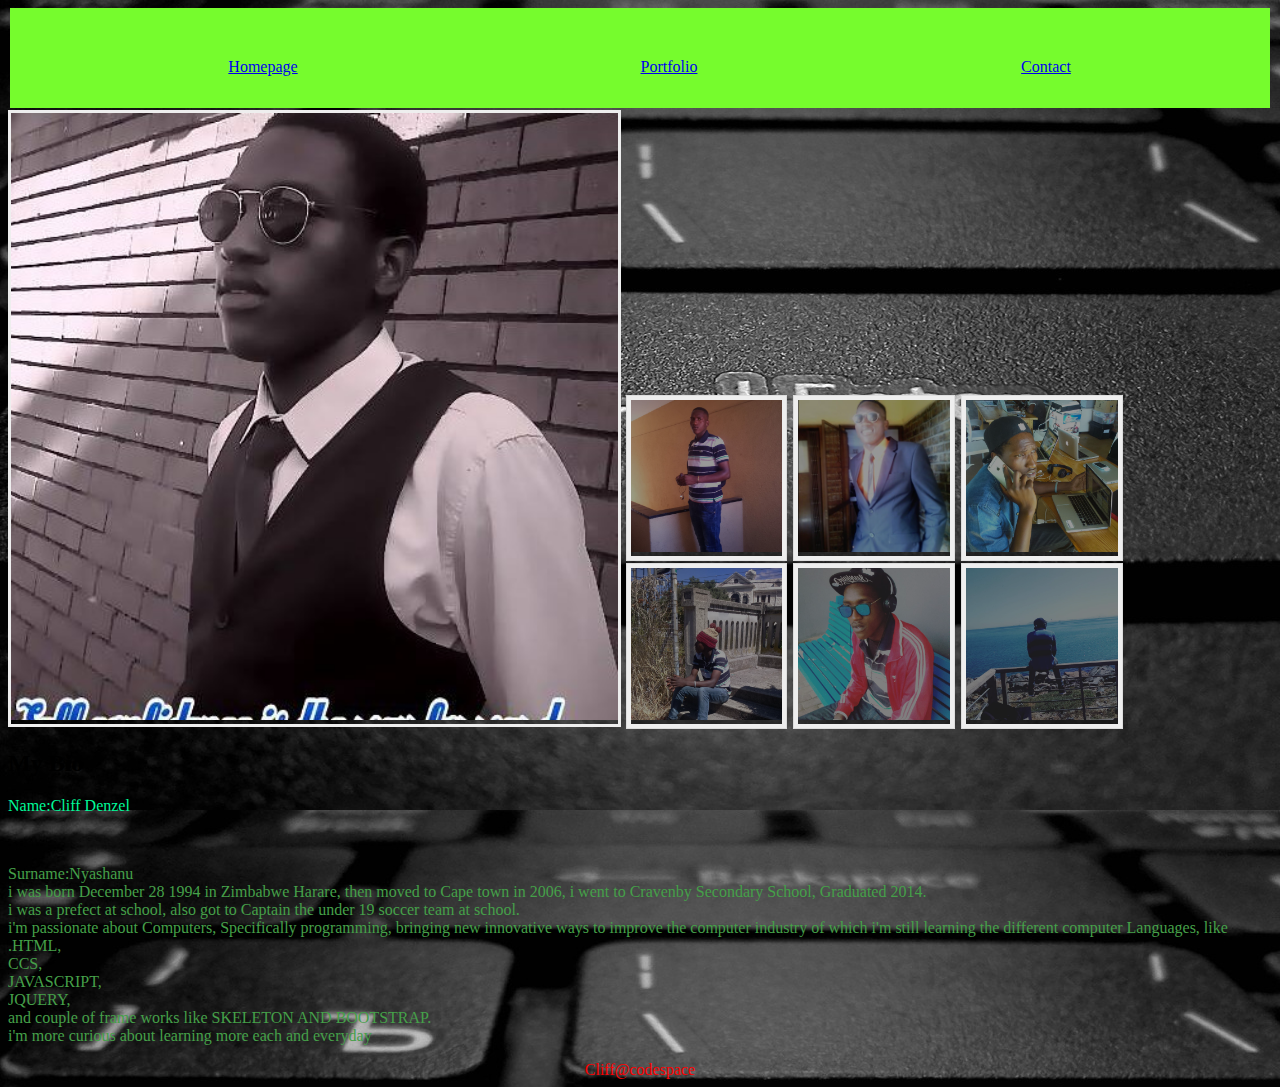
==== Cliffdenzelprofile/index.html @ 4a1017ba "Add files via upload" ====
<!DOCTYPE html>
<html lang="en">
<head>
    <meta charset="UTF-8">
    <title>gallery</title>
    <link type="text/css" rel="stylesheet" href="styles.css">
    <script type="text/javascript" src="jquery-3.2.0.js"></script>


</head>
<body>
<header>


    <div class="Home">
    <a href="index.html">Homepage</a>
        </div>
       <div class="Portfolio">
    <a href="portfolio.html">Portfolio</a>
       </div>

       <div class="contact">
    <a href="contact.html">Contact</a>
       </div>


</header>




<div class="gallery">
    <div class="main_image">
        <img src="assets/cliff.jpg" />
    </div>

    <div class="selection_image">
        <div class="thumb">
            <div class="overlay"></div>
            <img src="assets/cliff2.jpg" />
        </div>
        <div class="thumb">
            <div class="overlay"></div>
            <img src="assets/cliff3.jpg" />
        </div>
        <div class="thumb">
            <div class="overlay"></div>
            <img src="assets/cliff4.jpg" />
        </div>
        <div class="thumb">
            <div class="overlay"></div>
            <img src="assets/cliff5.jpg" />
        </div>
        <div class="thumb">
            <div class="overlay"></div>
            <img src="assets/cliff6.jpg" />
        </div>
        <div class="thumb">
            <div class="overlay"></div>
            <img src="assets/cliff7.jpg" />
        </div>

        </div>
    </div>

<h2>My Bio</h2>
<p class="home_text">Name:Cliff Denzel</p><br>
   <p class="para">Surname:Nyashanu<br>
i was born December 28 1994 in Zimbabwe Harare, then moved to Cape town in 2006, i went to Cravenby Secondary School, Graduated 2014.<br>
       i was a prefect at school, also got to Captain the under 19 soccer team at school.<br>
i'm passionate  about Computers, Specifically programming, bringing new innovative ways to improve the computer industry of which i'm still learning the different computer Languages, like <br>
       .HTML,<br>
       CCS,<br>
       JAVASCRIPT,<br>
       JQUERY,<br>
       and couple of frame works like SKELETON AND BOOTSTRAP.<br>
    i'm more curious about learning more each and everyday</p>

<div>
<footer style="color: red">
    Cliff@codespace
</footer>
</div>
</body>
</html>



<script>



    $(document).ready(function(){
        $('.thumb').hover(function(){
            $('.main_image img').attr('src',$(this).children('img').attr('src'));
        });
    })
    
 $(document).ready(function () {
     $('.home_text').hover(function () {
         $(".home_text").toggle("very_slow");
         
     })
 })   
    
    
    
</script>
---- Cliffdenzelprofile/styles.css ----
body{
    
    
    background-image: url("assets/background.jpg");
}

#wrapper {
    padding: 1px;
}

header{

    margin: 2px 2px;
    padding: 50px;
    text-align: center;
    box-sizing: border-box;
    color: #1EAEDB;
    background-color: #76fc2d;

}

.Home{
    width: 35%;
    float: left;

}

.Portfolio{

    width: 35%;
    float: left;
}

.contact{
    width: 30%;
    float: right;

}
.background_image{

    width: 95%;

}
.my_info{
    color: red;


}
.contact_image{
    width: 15%;
    float: right;


}
.main_image{
    width:48%;
    display:inline-block;
    border:3px solid #eee;
}
.main_image img{
    width:100%;
}
.selection_image{
    width:48%;
    display:inline-block;
}
.thumb {
    position:relative;
    width:25%;
    height:15%;
    display:inline-block;
    margin:2px;
    border:4px solid #eee;
    outline:1px solid #ddd;
}
.thumb:hover .overlay {
    opacity:0!important;
    cursor:pointer;
}
.overlay {
    position:absolute;
    top:0;left:0;width:100%;height:100%;
    background:#000;opacity:0.4;
}
.selection_image img {
    width:100%;
    height:100%;
}
.absolute-text{

    color: darkorange;
}
.css_text{

    color: darkorange;
}
.jquery_text{

    color: #dddddd;
}
footer{
    text-align: center;
}
.home_text{
    color: mediumspringgreen;


}
input[type=text], select, textarea {
    width: 100%;
    padding: 12px;
    border: 1px solid #ccc;
    border-radius: 4px;
    box-sizing: border-box;
    margin-top: 6px;
    margin-bottom: 16px;
    resize: vertical;
}

input[type=submit] {
    background-color: #4CAF50;
    color: white;
    padding: 12px 20px;
    border: none;
    border-radius: 4px;
    cursor: pointer;
}

input[type=submit]:hover {
    background-color: #45a049;
}

.container {
    border-radius: 5px;
    background-color: #f2f2f2;
    padding: 20px;
}
.contact_form{

    color: darkseagreen;
}
.para{
    color: #45a049;
}
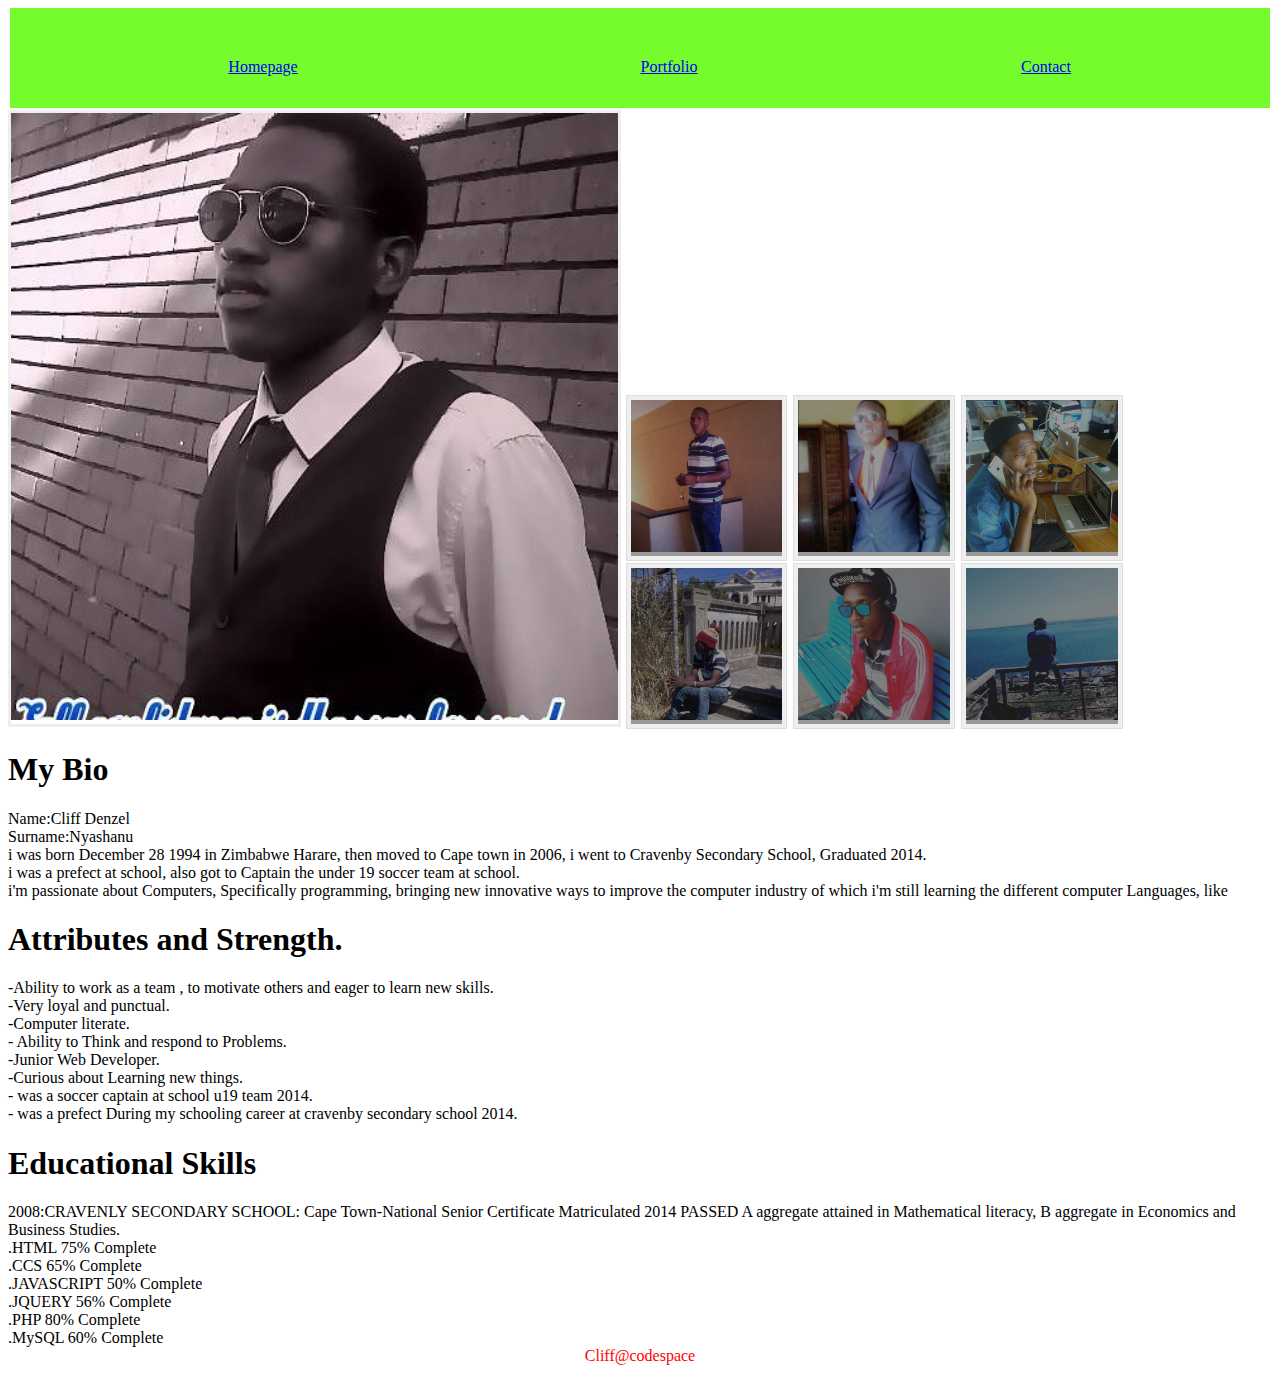
==== commit 0185038e: "Add files via upload" ====
--- a/Cliffdenzelprofile/index.html
+++ b/Cliffdenzelprofile/index.html
@@ -13,96 +13,114 @@
 
 
     <div class="Home">
-    <a href="index.html">Homepage</a>
-        </div>
-       <div class="Portfolio">
-    <a href="portfolio.html">Portfolio</a>
-       </div>
+        <a href="index.html">Homepage</a>
+    </div>
+    <div class="Portfolio">
+        <a href="portfolio.html">Portfolio</a>
+    </div>
 
-       <div class="contact">
-    <a href="contact.html">Contact</a>
-       </div>
+    <div class="contact">
+        <a href="contact.html">Contact</a>
+    </div>
 
 
 </header>
 
 
-
-
 <div class="gallery">
     <div class="main_image">
-        <img src="assets/cliff.jpg" />
+        <img src="assets/cliff.jpg"/>
     </div>
 
     <div class="selection_image">
         <div class="thumb">
             <div class="overlay"></div>
-            <img src="assets/cliff2.jpg" />
+            <img src="assets/cliff2.jpg"/>
         </div>
         <div class="thumb">
             <div class="overlay"></div>
-            <img src="assets/cliff3.jpg" />
+            <img src="assets/cliff3.jpg"/>
         </div>
         <div class="thumb">
             <div class="overlay"></div>
-            <img src="assets/cliff4.jpg" />
+            <img src="assets/cliff4.jpg"/>
         </div>
         <div class="thumb">
             <div class="overlay"></div>
-            <img src="assets/cliff5.jpg" />
+            <img src="assets/cliff5.jpg"/>
         </div>
         <div class="thumb">
             <div class="overlay"></div>
-            <img src="assets/cliff6.jpg" />
+            <img src="assets/cliff6.jpg"/>
         </div>
         <div class="thumb">
             <div class="overlay"></div>
-            <img src="assets/cliff7.jpg" />
+            <img src="assets/cliff7.jpg"/>
         </div>
 
-        </div>
     </div>
+</div>
+<div>
+    <h1>My Bio</h1>
+    <p class="para">Name:Cliff Denzel<br>
+        Surname:Nyashanu<br>
+        i was born December 28 1994 in Zimbabwe Harare, then moved to Cape town in 2006, i went to Cravenby Secondary
+        School, Graduated 2014.<br>
+        i was a prefect at school, also got to Captain the under 19 soccer team at school.<br>
+        i'm passionate about Computers, Specifically programming, bringing new innovative ways to improve the computer
+        industry of which i'm still learning the different computer Languages, like <br>
 
-<h2>My Bio</h2>
-<p class="home_text">Name:Cliff Denzel</p><br>
-   <p class="para">Surname:Nyashanu<br>
-i was born December 28 1994 in Zimbabwe Harare, then moved to Cape town in 2006, i went to Cravenby Secondary School, Graduated 2014.<br>
-       i was a prefect at school, also got to Captain the under 19 soccer team at school.<br>
-i'm passionate  about Computers, Specifically programming, bringing new innovative ways to improve the computer industry of which i'm still learning the different computer Languages, like <br>
-       .HTML,<br>
-       CCS,<br>
-       JAVASCRIPT,<br>
-       JQUERY,<br>
-       and couple of frame works like SKELETON AND BOOTSTRAP.<br>
-    i'm more curious about learning more each and everyday</p>
+        <div class="para3"><h1> Attributes and Strength.<br></h1></div>
+        -Ability to work as a team , to motivate others and eager to learn new skills.<br>
+        -Very loyal and punctual.<br>
+        -Computer literate.<br>
+        - Ability to Think and respond to Problems.<br>
+        -Junior Web Developer.<br>
+        -Curious about Learning new things.<br>
+        -  was a soccer captain at school u19 team 2014.<br>
+        -  was a prefect  During my schooling career  at cravenby secondary school 2014.<br>
 
+</div>
+</div>
+
+<div class="para2"><h1>Educational Skills<br></h1>
+    2008:CRAVENLY SECONDARY SCHOOL: Cape Town-National Senior Certificate
+    Matriculated 2014                    PASSED
+    A aggregate attained in Mathematical literacy, B aggregate in Economics and Business Studies.<br>
+
+    .HTML  75% Complete<br>
+    .CCS 65% Complete<br>
+    .JAVASCRIPT 50% Complete<br>
+    .JQUERY 56% Complete<br>
+    .PHP 80% Complete<br>
+    .MySQL 60% Complete<br>
+
+
+ </div>
 <div>
-<footer style="color: red">
-    Cliff@codespace
-</footer>
+    <footer style="color: red">
+        Cliff@codespace
+    </footer>
 </div>
 </body>
 </html>
 
 
-
 <script>
 
 
-
-    $(document).ready(function(){
-        $('.thumb').hover(function(){
-            $('.main_image img').attr('src',$(this).children('img').attr('src'));
+    $(document).ready(function () {
+        $('.thumb').hover(function () {
+            $('.main_image img').attr('src', $(this).children('img').attr('src'));
         });
     })
-    
- $(document).ready(function () {
-     $('.home_text').hover(function () {
-         $(".home_text").toggle("very_slow");
-         
-     })
- })   
-    
-    
-    
+
+    $(document).ready(function () {
+        $('.home_text').hover(function () {
+            $(".home_text").toggle("very_slow");
+
+        })
+    })
+
+
 </script>--- a/Cliffdenzelprofile/styles.css
+++ b/Cliffdenzelprofile/styles.css
@@ -1,11 +1,6 @@
 
 
 
-body{
-    
-    
-    background-image: url("assets/background.jpg");
-}
 
 #wrapper {
     padding: 1px;
@@ -45,7 +40,7 @@
 
 }
 .my_info{
-    color: red;
+    color: #f3f6ed;
 
 
 }
@@ -91,15 +86,15 @@
 }
 .absolute-text{
 
-    color: darkorange;
+    color: #050505;
 }
 .css_text{
 
-    color: darkorange;
+    color: #0e0b0b;
 }
 .jquery_text{
 
-    color: #dddddd;
+    color: #190810;
 }
 footer{
     text-align: center;
@@ -121,7 +116,7 @@
 }
 
 input[type=submit] {
-    background-color: #4CAF50;
+    background-color: #474faf;
     color: white;
     padding: 12px 20px;
     border: none;
@@ -130,7 +125,7 @@
 }
 
 input[type=submit]:hover {
-    background-color: #45a049;
+    background-color: #2f32a0;
 }
 
 .container {
@@ -139,9 +134,19 @@
     padding: 20px;
 }
 .contact_form{
-
+      width: 50%;
+      float: left;
     color: darkseagreen;
 }
 .para{
-    color: #45a049;
+    color: black;
+}
+.my_info{
+
+    float: left;
+    color: black;
+    padding-bottom: 14px;
+    padding-top: 0px;
+    padding-left: 33px;
+
 }